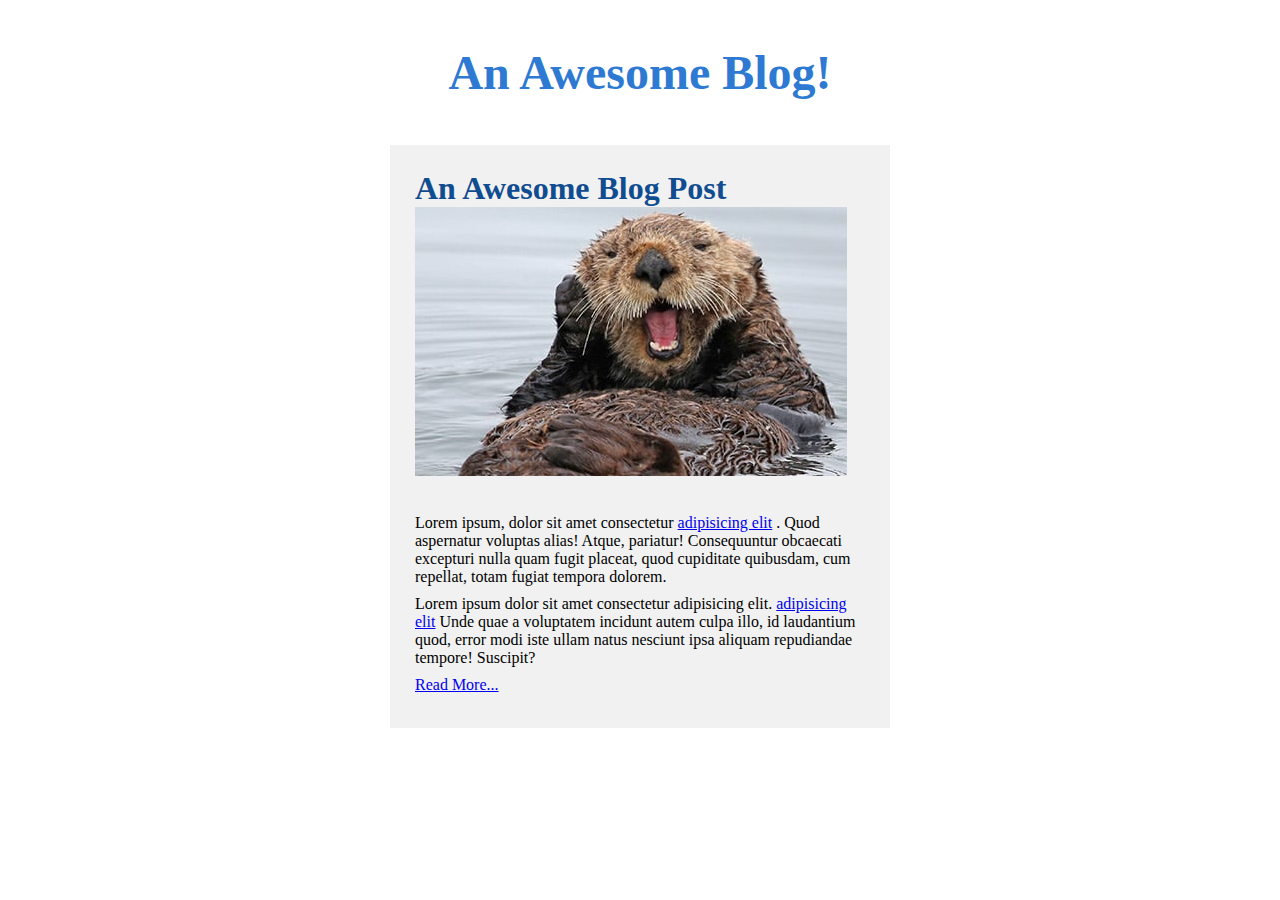
==== blogPost/index.html @ 6924542c "blog post practice" ====
<!DOCTYPE html>
<html lang="en">
<head>
  <meta charset="UTF-8">
  <meta http-equiv="X-UA-Compatible" content="IE=edge">
  <meta name="viewport" content="width=device-width, initial-scale=1.0">
  <title>An Awesome Blog</title>
  <link rel="stylesheet" href="./styles.css">
</head>
<body>
  <div class="content">

    <div class="title">
      <h1>An Awesome Blog!</h1>
    </div>

    <div class="post">

      <header>
        <h2>An Awesome Blog Post</h2>
        <img src="./asset/large-Sea-Otter-photo.jpg" alt="">
      </header>

      <section>
        <p class="p1">Lorem ipsum, dolor sit amet consectetur <span class="links"><a href="#">adipisicing elit</a></span> . Quod aspernatur voluptas alias! Atque, pariatur! Consequuntur obcaecati excepturi nulla quam fugit placeat, quod cupiditate quibusdam, cum repellat, totam fugiat tempora dolorem.</p>
        <p>Lorem ipsum dolor sit amet consectetur adipisicing elit. <span class="links"><a href="#">adipisicing elit</a></span> Unde quae a voluptatem incidunt autem culpa illo, id laudantium quod, error modi iste ullam natus nesciunt ipsa aliquam repudiandae tempore! Suscipit?</p>
        <p><span class="links"><a href="#">Read More...</a></span></p>
      </section>

    </div>

  </div>
  
</body>
</html>
---- blogPost/styles.css ----
/* Typography= */

* {
  margin: 0;
}

h1 {
  font-size: 48px;
  color: #2e7ad3;
  margin: 45px 0;
}

h2 {
  font-size: 32px;
  color: #104c90;
}

p {
  font-size: 16px;
}

/* General */

.links {
  color: #ff8000;
}

.title {
  text-align: center;
}

.content {
  width: 500px;
  margin: 0 auto 45px;
}

img {
  margin-bottom: 25px;
}

.post {
  background-color: #f1f1f1;
  padding: 25px;
}

p {
  margin: 9px 0;
}
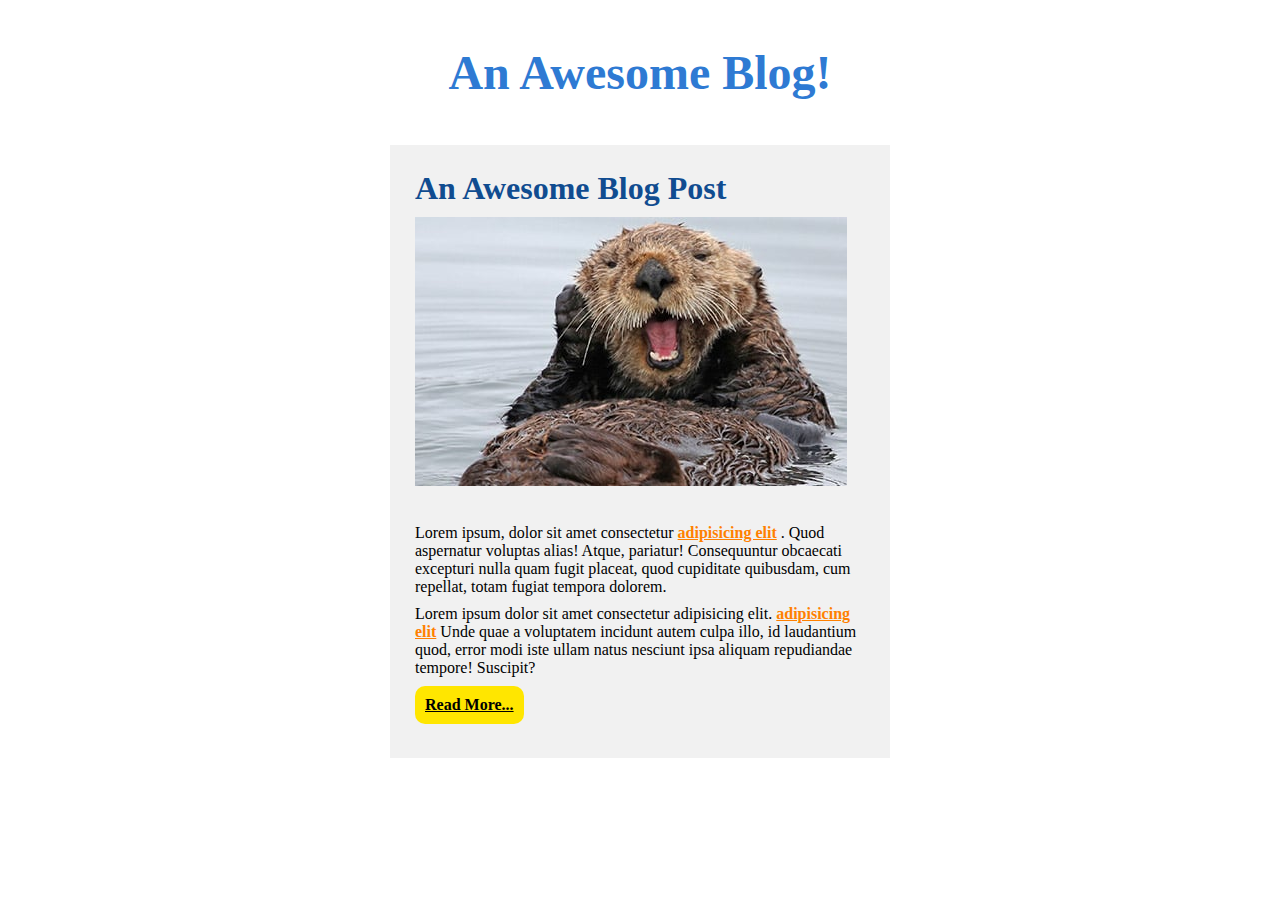
==== commit 45a4409b: "more css practice" ====
--- a/blogPost/index.html
+++ b/blogPost/index.html
@@ -24,7 +24,7 @@
       <section>
         <p class="p1">Lorem ipsum, dolor sit amet consectetur <span class="links"><a href="#">adipisicing elit</a></span> . Quod aspernatur voluptas alias! Atque, pariatur! Consequuntur obcaecati excepturi nulla quam fugit placeat, quod cupiditate quibusdam, cum repellat, totam fugiat tempora dolorem.</p>
         <p>Lorem ipsum dolor sit amet consectetur adipisicing elit. <span class="links"><a href="#">adipisicing elit</a></span> Unde quae a voluptatem incidunt autem culpa illo, id laudantium quod, error modi iste ullam natus nesciunt ipsa aliquam repudiandae tempore! Suscipit?</p>
-        <p><span class="links"><a href="#">Read More...</a></span></p>
+        <p><span ><a class="button" href="#">Read More...</a></span></p>
       </section>
 
     </div>
--- a/blogPost/styles.css
+++ b/blogPost/styles.css
@@ -2,31 +2,45 @@
 
 * {
   margin: 0;
+  font-size: 16px;
 }
 
 h1 {
   font-size: 48px;
   color: #2e7ad3;
   margin: 45px 0;
+  text-align: center;
 }
 
 h2 {
   font-size: 32px;
   color: #104c90;
-}
-
-p {
-  font-size: 16px;
+  margin-bottom: 10px;
 }
 
 /* General */
 
-.links {
-  color: #ff8000;
+a:hover, a:focus {
+  color: #104c90;
 }
 
-.title {
-  text-align: center;
+a {
+  color: #ff8000;
+  font-weight: bold;
+}
+
+.button  {
+  background: #FFE600;
+  color: black;
+  display: inline-block;
+  padding: 10px;
+  margin-right: 25px;
+  border-radius: 10px;
+  border: 1 px black solid;
+}
+
+.button:hover {
+  background: white;
 }
 
 .content {
